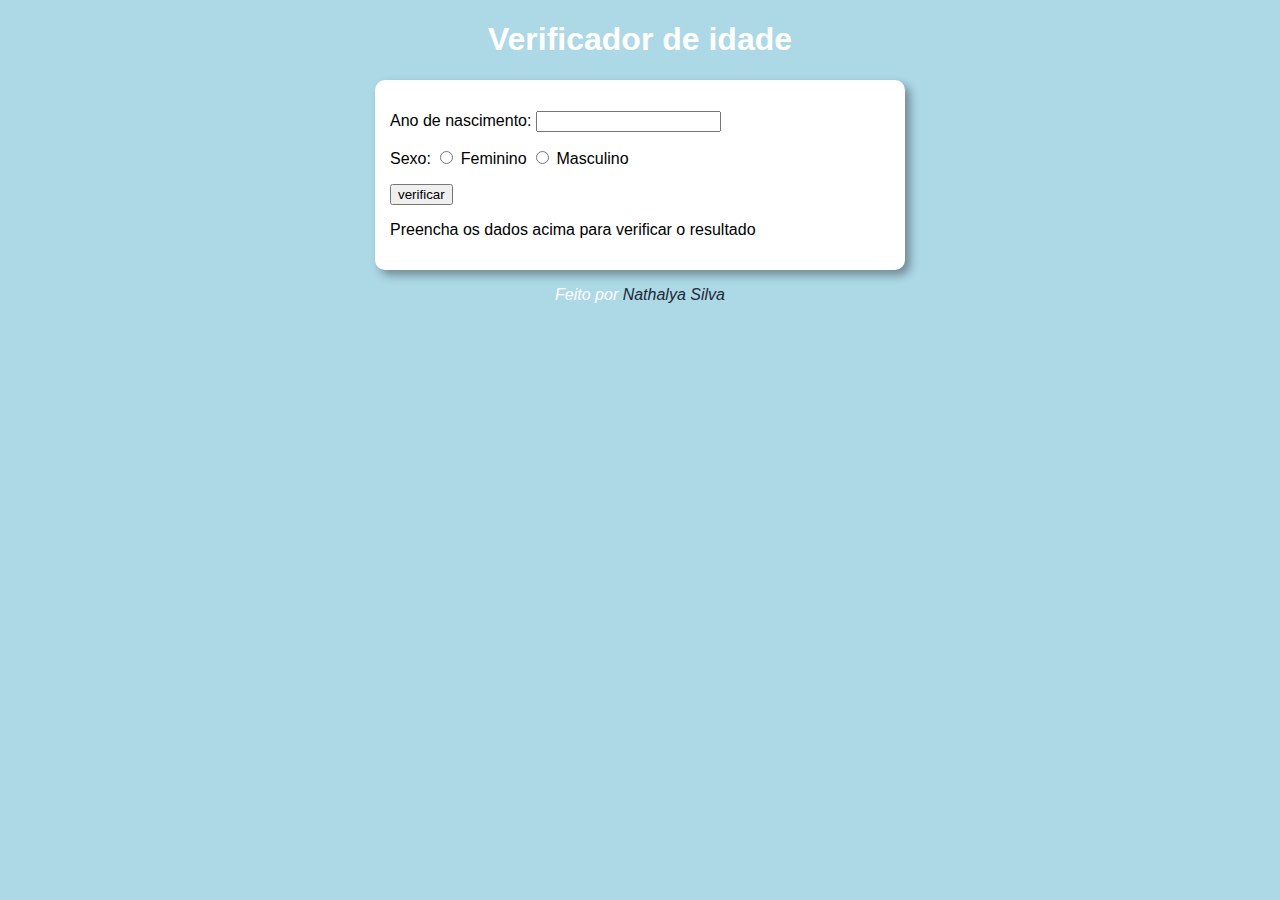
==== Exercicios/Ex2/index.html @ 01f1cc10 "verificador de idade em andamento" ====
<!DOCTYPE html>
<html lang="pt-br">
<head>
    <meta charset="UTF-8">
    <meta name="viewport" content="width=device-width, initial-scale=1.0">
    <title>Verificador de idade</title>
    <link rel="stylesheet" href="style.css">
</head>
<body>
    <header>
        <h1>Verificador de idade</h1>
    </header>

    <form>
        <section>
            <p>Ano de nascimento: <input type="number" id="ano" required ></p>
        
            <p>Sexo:
            <input type="radio" id="Feminino" name="sexo" value="Feminino" required>
            <label for="Feminino">Feminino </label>
        
            <input type="radio" id="Masculino" name="sexo" value="Masculino" required>
            <label for="Masculino"> Masculino</label>

            <p><input type="submit" value="verificar" onclick="verificar()"></p>

            <p id="res">Preencha os dados acima para verificar o resultado</p>
        </p>
    </for>
        
    </section>

    <footer>
        <p>Feito por <a href="https://github.com/Nathalyagsn" target="_blank">Nathalya Silva</a></p>
    </footer>
<script src="script.js"></script>
</body>
</html>
---- Exercicios/Ex2/style.css ----
body {
    background-color: lightblue;
    font-family: Arial, Helvetica, sans-serif;
    color: black;
}

header {
    color: white;
    text-align: center;

}

section {
background-color: white;
border-radius: 10px;
padding: 15px;
width: 500px;
margin: auto;
box-shadow:  5px 5px 10px rgba(0, 0, 0, 0.363);
}

div {
    text-align: center;
    padding: 8px;
}

footer {
    color: white;
    text-align: center;
    font-style: italic;
    
}

footer a {
    text-decoration: none;
    color: rgb(31, 40, 54);
}

footer a:hover {
    color: lightslategray;
}
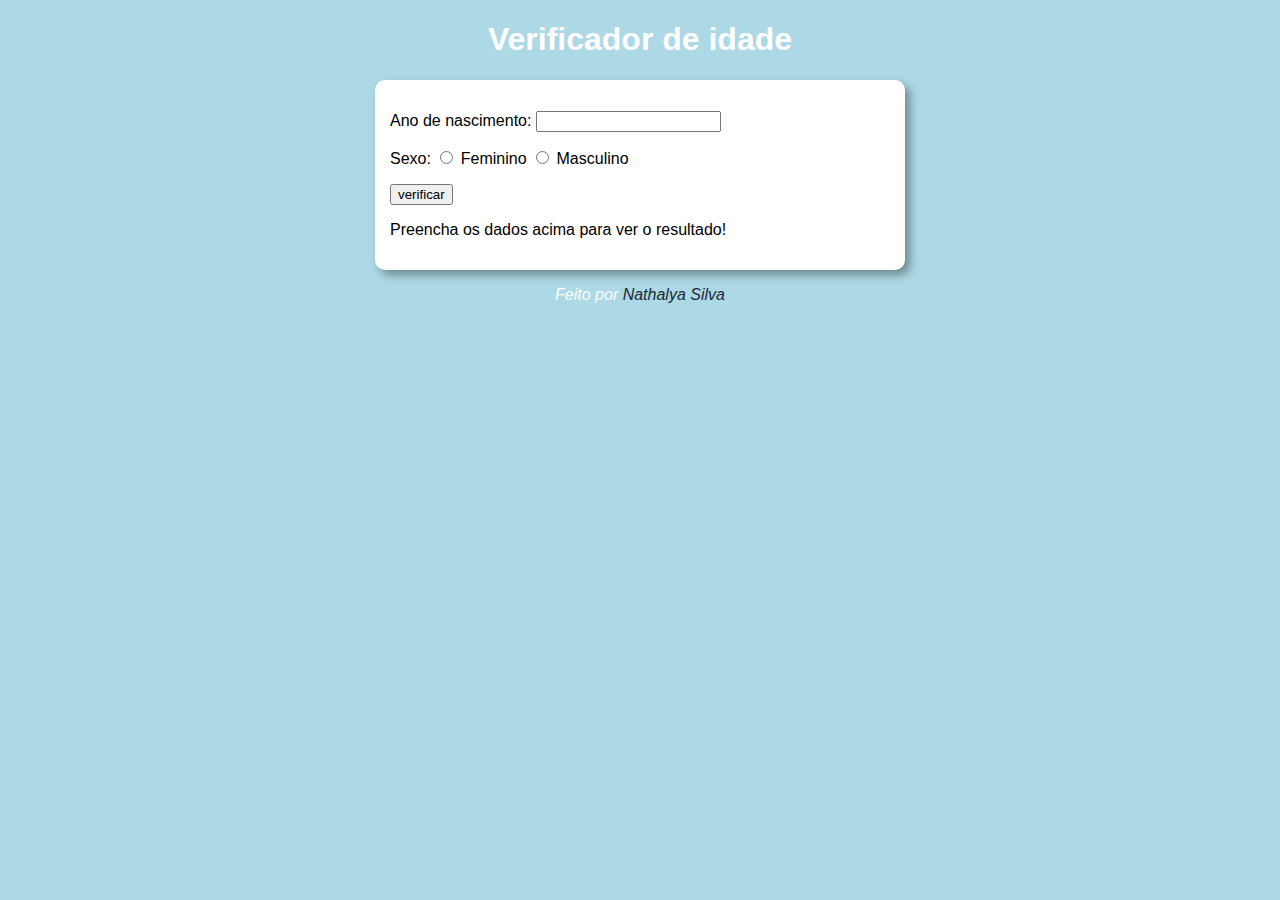
==== commit 0fe484b6: "function para calcular idade" ====
--- a/Exercicios/Ex2/index.html
+++ b/Exercicios/Ex2/index.html
@@ -22,9 +22,9 @@
             <input type="radio" id="Masculino" name="sexo" value="Masculino" required>
             <label for="Masculino"> Masculino</label>
 
-            <p><input type="submit" value="verificar" onclick="verificar()"></p>
+            <p><input type="button" value="verificar" onclick="verificar()"></p>
 
-            <p id="res">Preencha os dados acima para verificar o resultado</p>
+            <p id="res">Preencha os dados acima para ver o resultado!</p>
         </p>
     </for>
         
